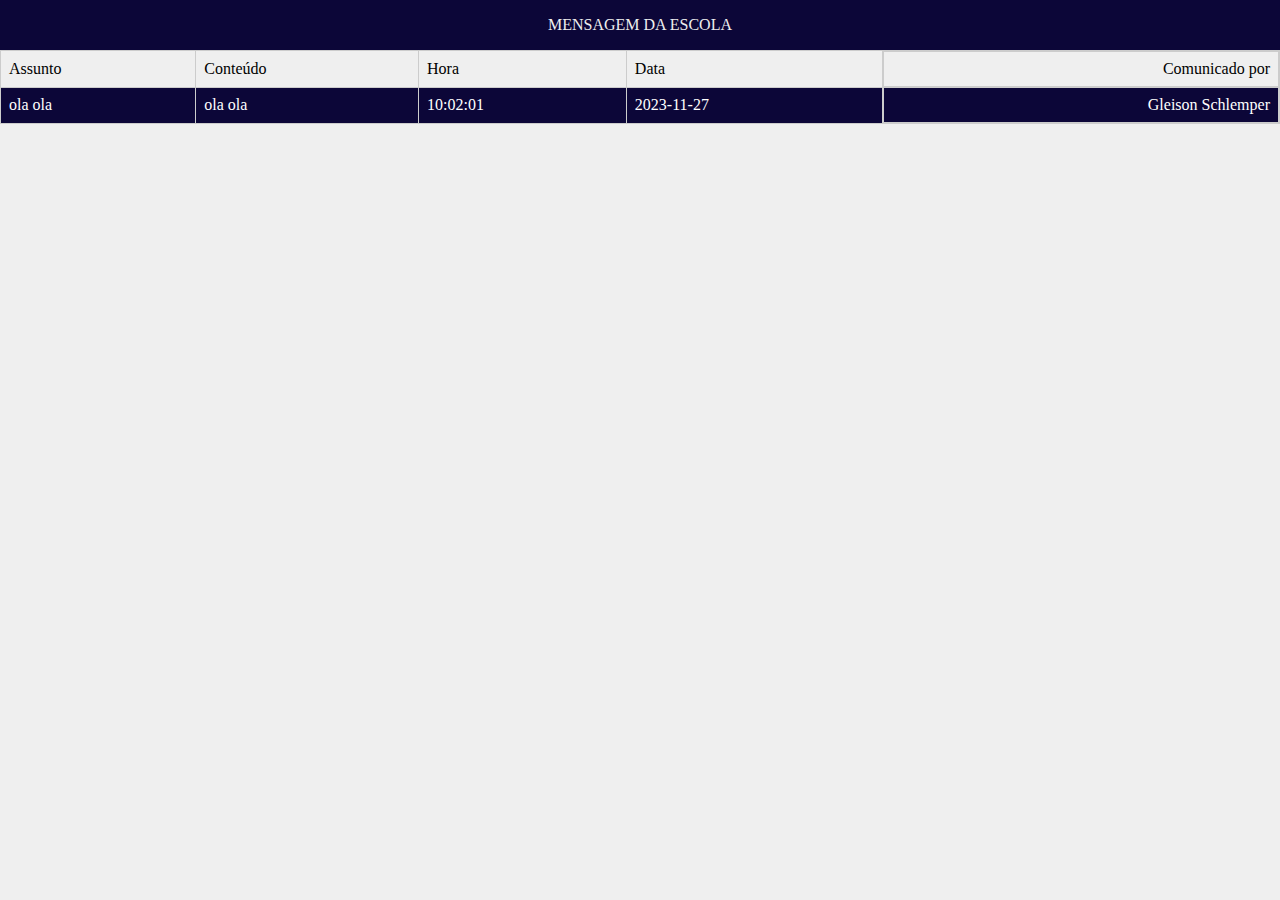
==== mensagens.html @ 4b32bf12 "ok" ====
<!DOCTYPE html>
<html>
<head><link rel="stylesheet" href="./src/HTML/Style.css"> <title>Listas</title></head>
<meta charset="UTF-8">
<body>
<table border="1">


<caption> MENSAGEM DA ESCOLA </caption>
<tr>
<td>Assunto</td><td>Conteúdo</td><td>Hora</td><td>Data</td><td>Comunicado por</td></tr>

<tr>
<td>ola ola </td>
<td>ola ola </td>
<td>10:02:01</td>
<td>2023-11-27</td>
<td>Gleison Schlemper</td>
</tr>
</table>
</body>
</html>
---- src/HTML/Style.css ----
*{
    padding: 0;
    margin: 0;
    border: 0;
    box-sizing: border-box;
    text-decoration: none;
}

body{
    background-color: #eeee;
    height: 100vh;
}

header{
    height: 3.8rem ;
}

table {
  width: 100%;
  border-collapse: collapse;
  margin-bottom: 12px;
}

table caption{
	padding:  1rem;
	background-color: rgb(12, 6, 56);
	color: #eee;
}

table, th, td {
  border: 1px solid #ccc;
}

td:nth-last-child(1){
    display: flex;
    justify-content: end;
}

th, td {
  padding: 8px;
  text-align: left;
 	
}

th {
  background-color: #f0f0f0;
  cursor: pointer;
}

tr:nth-child(even) {
  background-color: rgb(12, 6, 56);
  color: white;
  
}

tr:hover {
  background-color: #e0e0e0;
  color: rgb(12, 6, 56);
}
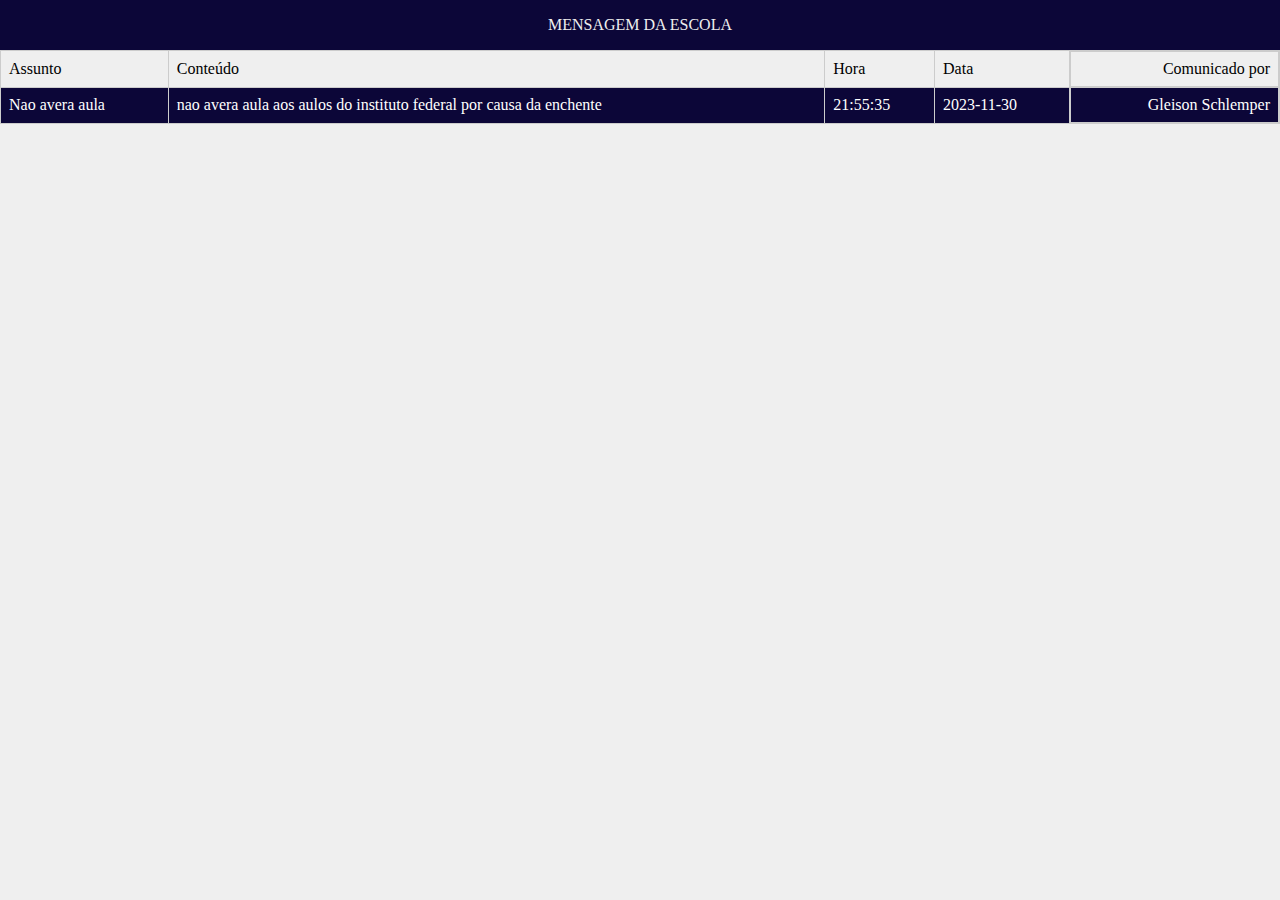
==== commit bd7ee0f9: "ok" ====
--- a/mensagens.html
+++ b/mensagens.html
@@ -11,10 +11,10 @@
 <td>Assunto</td><td>Conteúdo</td><td>Hora</td><td>Data</td><td>Comunicado por</td></tr>
 
 <tr>
-<td>ola ola </td>
-<td>ola ola </td>
-<td>10:02:01</td>
-<td>2023-11-27</td>
+<td>Nao avera aula</td>
+<td>nao avera aula aos aulos do instituto federal por causa da enchente </td>
+<td>21:55:35</td>
+<td>2023-11-30</td>
 <td>Gleison Schlemper</td>
 </tr>
 </table>
